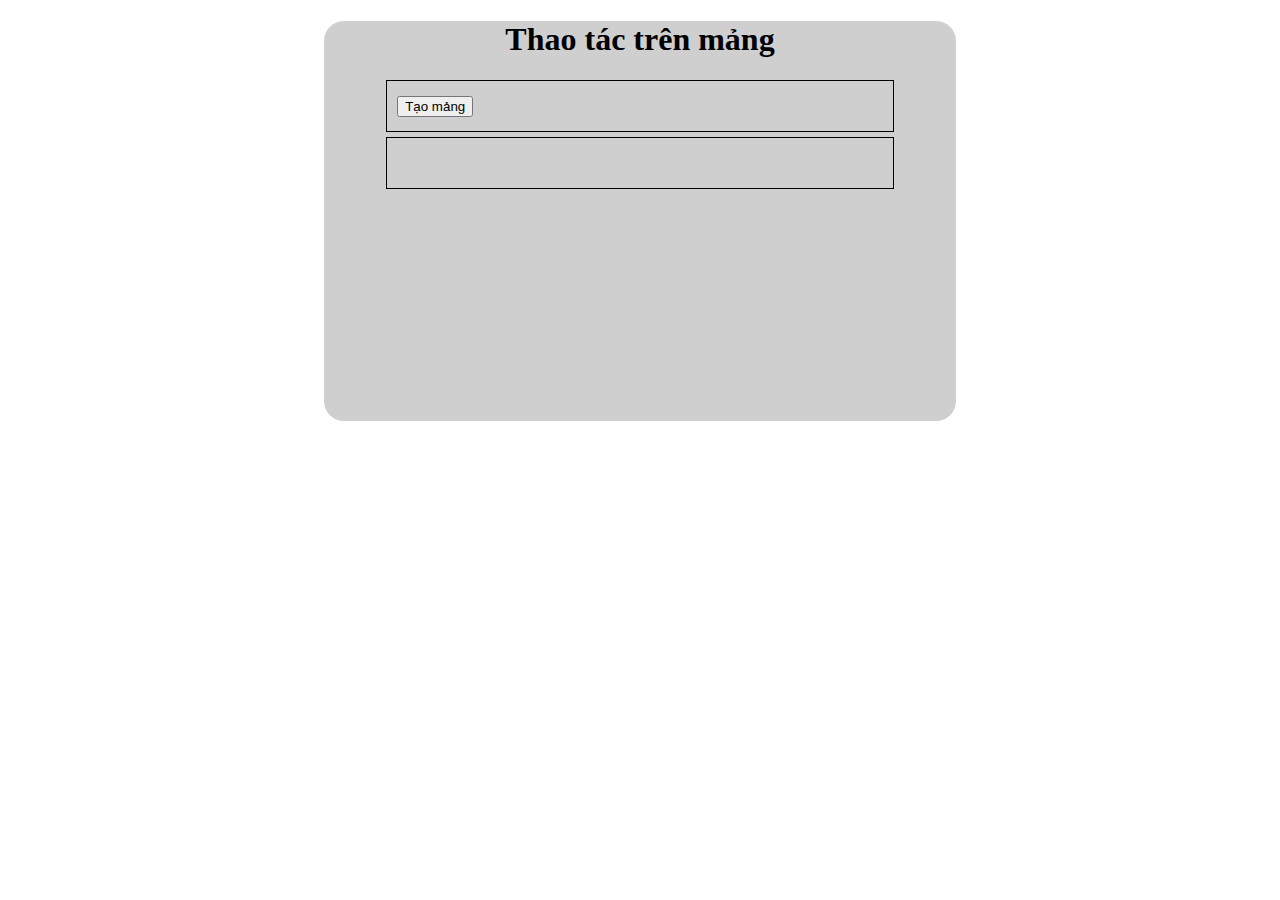
==== index.html @ 051f56aa "first commit" ====
<!DOCTYPE html>
<html lang="en">
<head>
    <meta charset="UTF-8">
    <meta http-equiv="X-UA-Compatible" content="IE=edge">
    <meta name="viewport" content="width=device-width, initial-scale=1.0">
    <link rel="stylesheet" href="css/main.css">
    <title>Sử dụng đối tượng Array</title>
</head>
<body>
    <div class="table">
        <h1>Thao tác trên mảng</h1>
        <div class="create--array">
            <div class="array--button">
                <button onclick="create_array()">Tạo mảng</button>
            </div>
            <div class="array--display">
                <p id="array1"></p>
            </div>
        </div>
        <div class="display--array">
            
        </div>
    </div>

    <script src="js/yeu_cau_2.js"></script>
</body>
</html>
---- css/main.css ----
.table{
    width: 50%;
    height: 400px;
    margin: auto auto;
    background-color: #CFCFCF;
    border-radius: 20px;
}

h1{
    text-align: center;
}

.create--array{
    width: 80%;
    height: 50px;
    margin: 0 auto;
    border: 1px solid black;
    display: flex;
}

.array--button{
    flex: 1;
}

button{
    margin: 15px 10px 10px 10px;
}

.array--display{
    flex: 3;
}

.display--array{
    width: 80%;
    height: 50px;
    top: 5px;
    margin: 0 auto;
    margin-top: 5px;
    border: 1px solid black;
    display: flex;
}
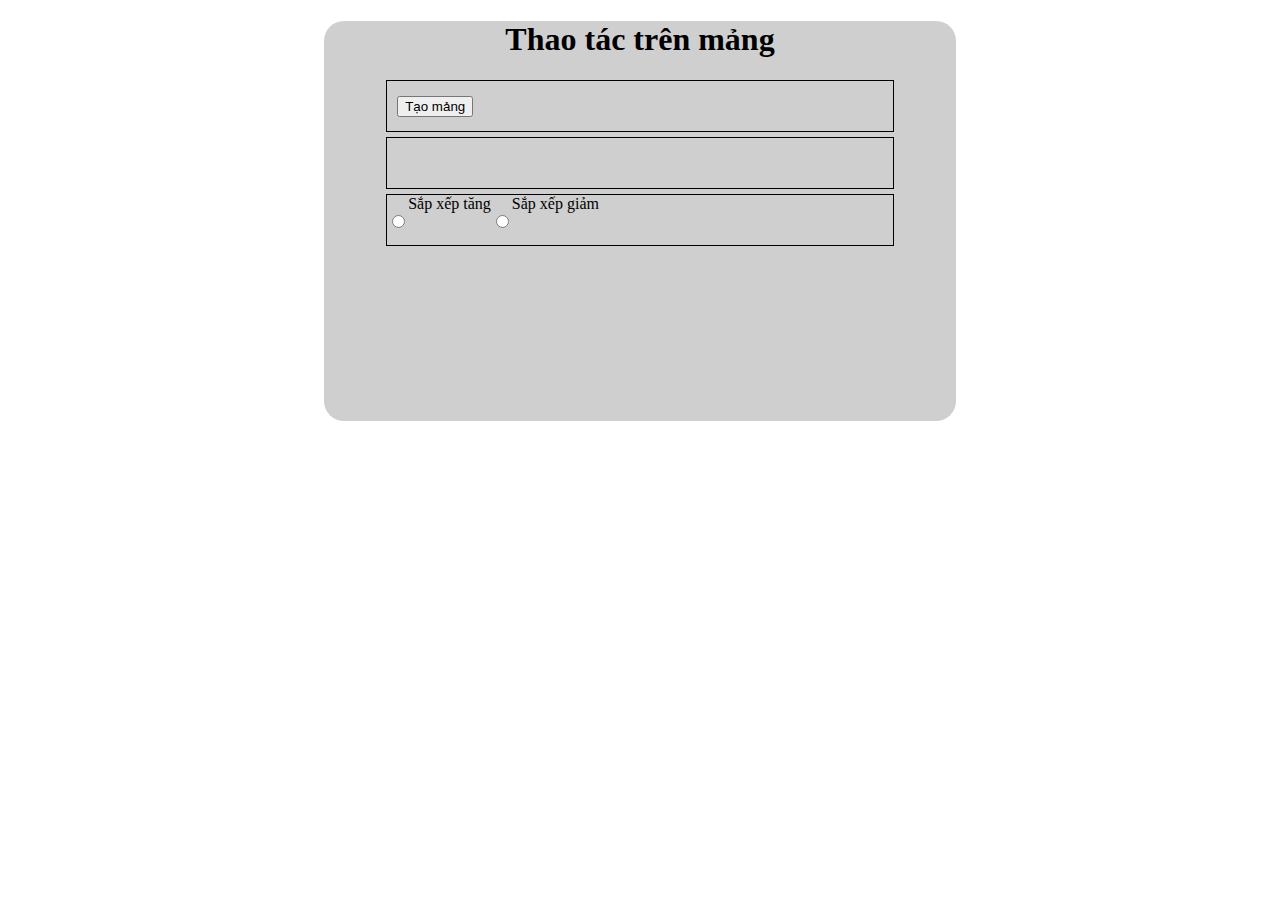
==== commit df06c11c: "them sap xep" ====
--- a/index.html
+++ b/index.html
@@ -12,14 +12,18 @@
         <h1>Thao tác trên mảng</h1>
         <div class="create--array">
             <div class="array--button">
-                <button onclick="create_array()">Tạo mảng</button>
+                <button onclick="tao_mang()">Tạo mảng</button>
             </div>
             <div class="array--display">
                 <p id="array1"></p>
             </div>
         </div>
         <div class="display--array">
-            
+            <p id="array_arrange"></p>
+        </div>
+        <div class="display--arrange">
+            <input type="radio" id="sort" value="sort_array" onclick="sap_tang()"><label for="sort">Sắp xếp tăng</label>
+            <input type="radio" id="reverse" value="reverse_array" onclick="sap_giam()"><label for="reverse">Sắp xếp giảm</label>
         </div>
     </div>
 
--- a/css/main.css
+++ b/css/main.css
@@ -38,4 +38,18 @@
     margin-top: 5px;
     border: 1px solid black;
     display: flex;
-}+}
+
+#array_arrange{
+    padding-left: 10px;
+}
+
+.display--arrange{
+    width: 80%;
+    height: 50px;
+    top: 5px;
+    margin: 0 auto;
+    margin-top: 5px;
+    border: 1px solid black;
+    display: flex;
+}
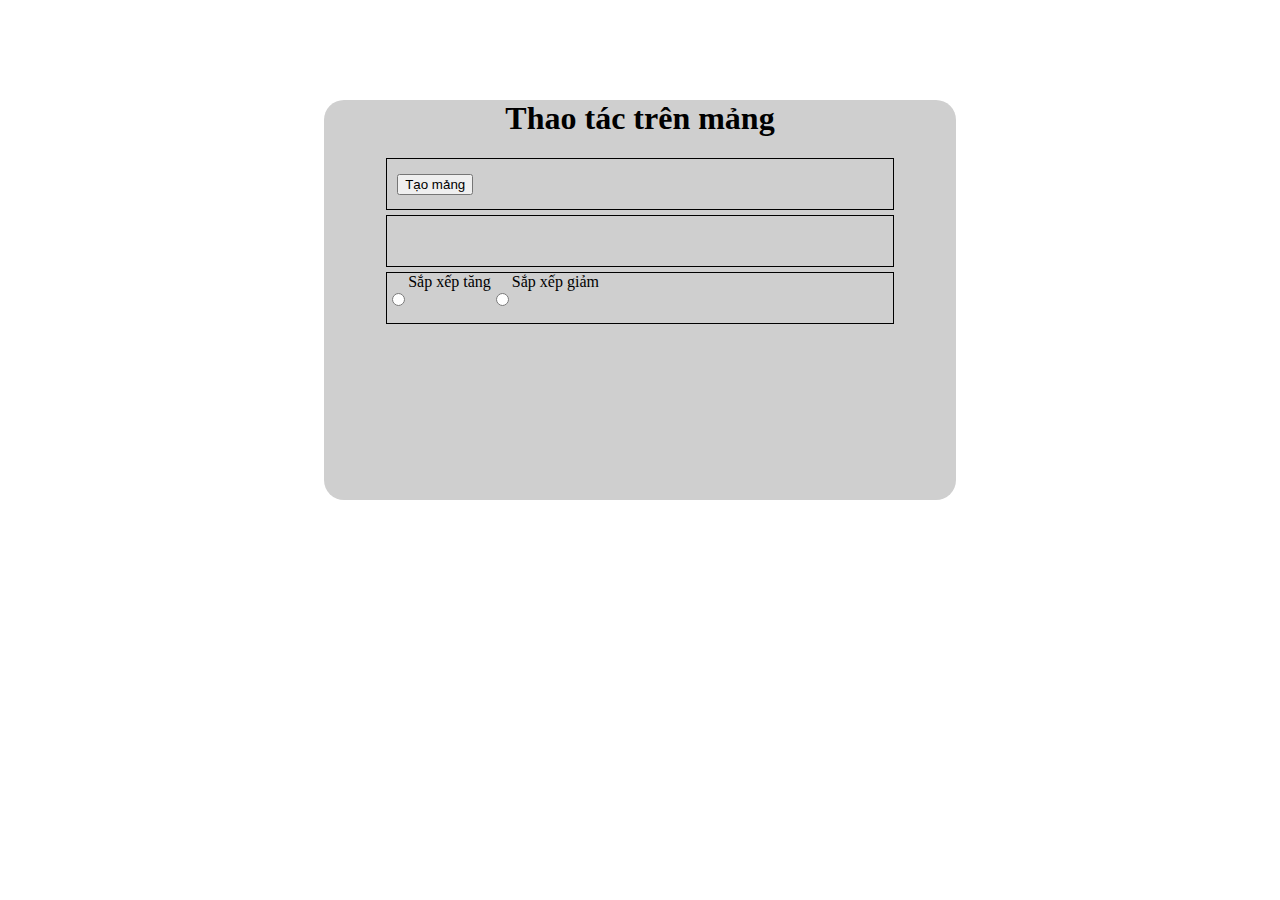
==== commit 57b5723c: "sua lai phan sap xep" ====
--- a/index.html
+++ b/index.html
@@ -22,8 +22,8 @@
             <p id="array_arrange"></p>
         </div>
         <div class="display--arrange">
-            <input type="radio" id="sort" value="sort_array" onclick="sap_tang()"><label for="sort">Sắp xếp tăng</label>
-            <input type="radio" id="reverse" value="reverse_array" onclick="sap_giam()"><label for="reverse">Sắp xếp giảm</label>
+            <input type="radio" id="sort" name="selection" value="sort_array" onclick="sap_tang()"><label for="sort">Sắp xếp tăng</label>
+            <input type="radio" id="reverse" name="selection" value="reverse_array" onclick="sap_giam()"><label for="reverse">Sắp xếp giảm</label>
         </div>
     </div>
 
--- a/css/main.css
+++ b/css/main.css
@@ -4,6 +4,7 @@
     margin: auto auto;
     background-color: #CFCFCF;
     border-radius: 20px;
+    margin-top: 100px;
 }
 
 h1{
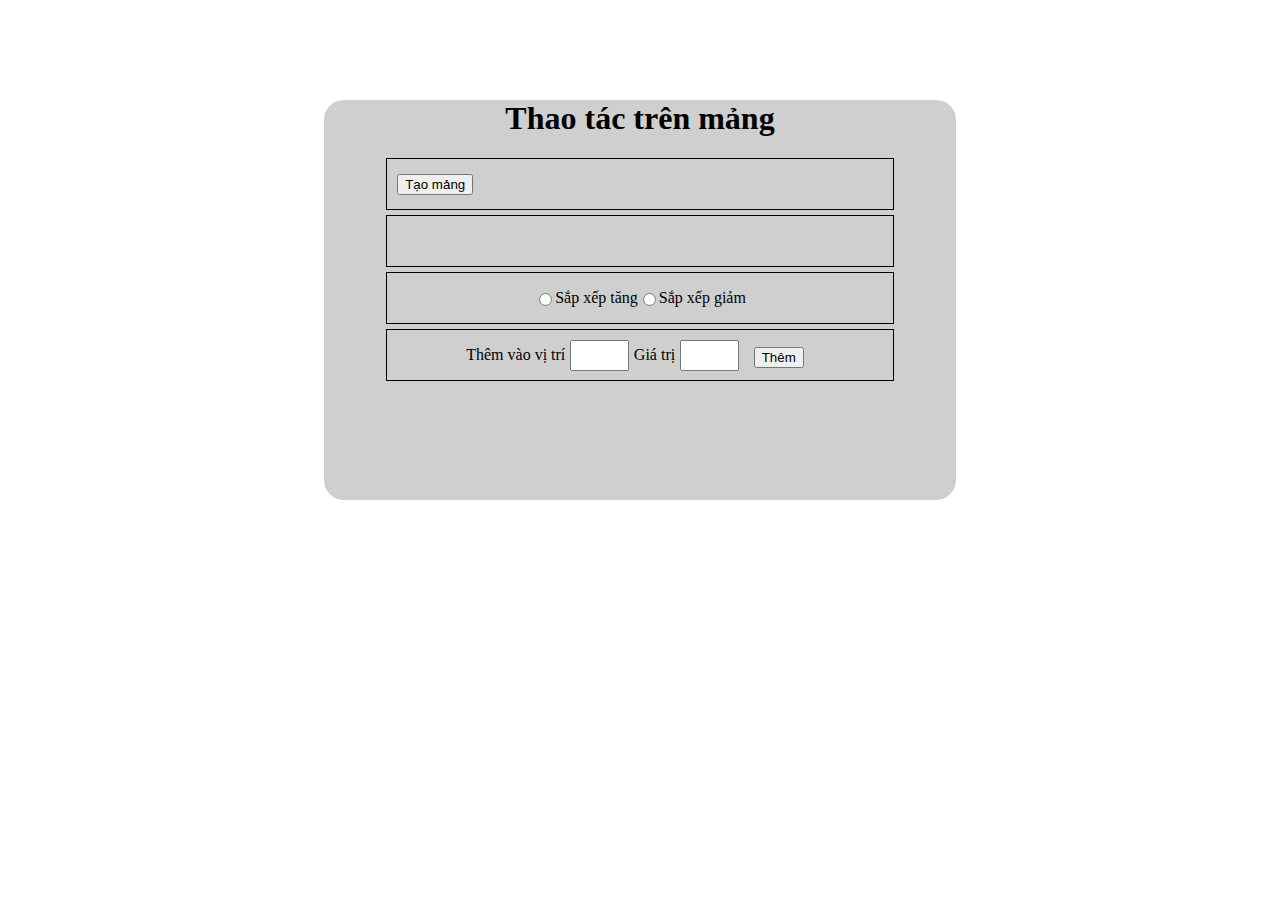
==== commit 0069db53: "xong phan thao tac tren mang" ====
--- a/index.html
+++ b/index.html
@@ -25,6 +25,13 @@
             <input type="radio" id="sort" name="selection" value="sort_array" onclick="sap_tang()"><label for="sort">Sắp xếp tăng</label>
             <input type="radio" id="reverse" name="selection" value="reverse_array" onclick="sap_giam()"><label for="reverse">Sắp xếp giảm</label>
         </div>
+        <div class="array--addElement">
+            <label for="addPosition">Thêm vào vị trí </label>
+            <input type="number"id="add-Position" class="input--number value="">
+            <label for="addNumber">Giá trị </label>
+            <input type="number"id="add-Number" class="input--number" value="">
+            <button onclick="them()">Thêm</button>
+        </div>
     </div>
 
     <script src="js/yeu_cau_2.js"></script>
--- a/css/main.css
+++ b/css/main.css
@@ -53,4 +53,25 @@
     margin-top: 5px;
     border: 1px solid black;
     display: flex;
+    align-items: center;
+    justify-content: center;
 }
+
+.array--addElement{
+    width: 80%;
+    height: 50px;
+    top: 5px;
+    margin: 0 auto;
+    margin-top: 5px;
+    border: 1px solid black;
+    display: flex;
+    justify-content: center;
+    align-items: center;
+}
+
+.input--number{
+    width: 10%;
+    height: 50%;
+    margin-right: 5px;
+    margin-left: 5px;
+}